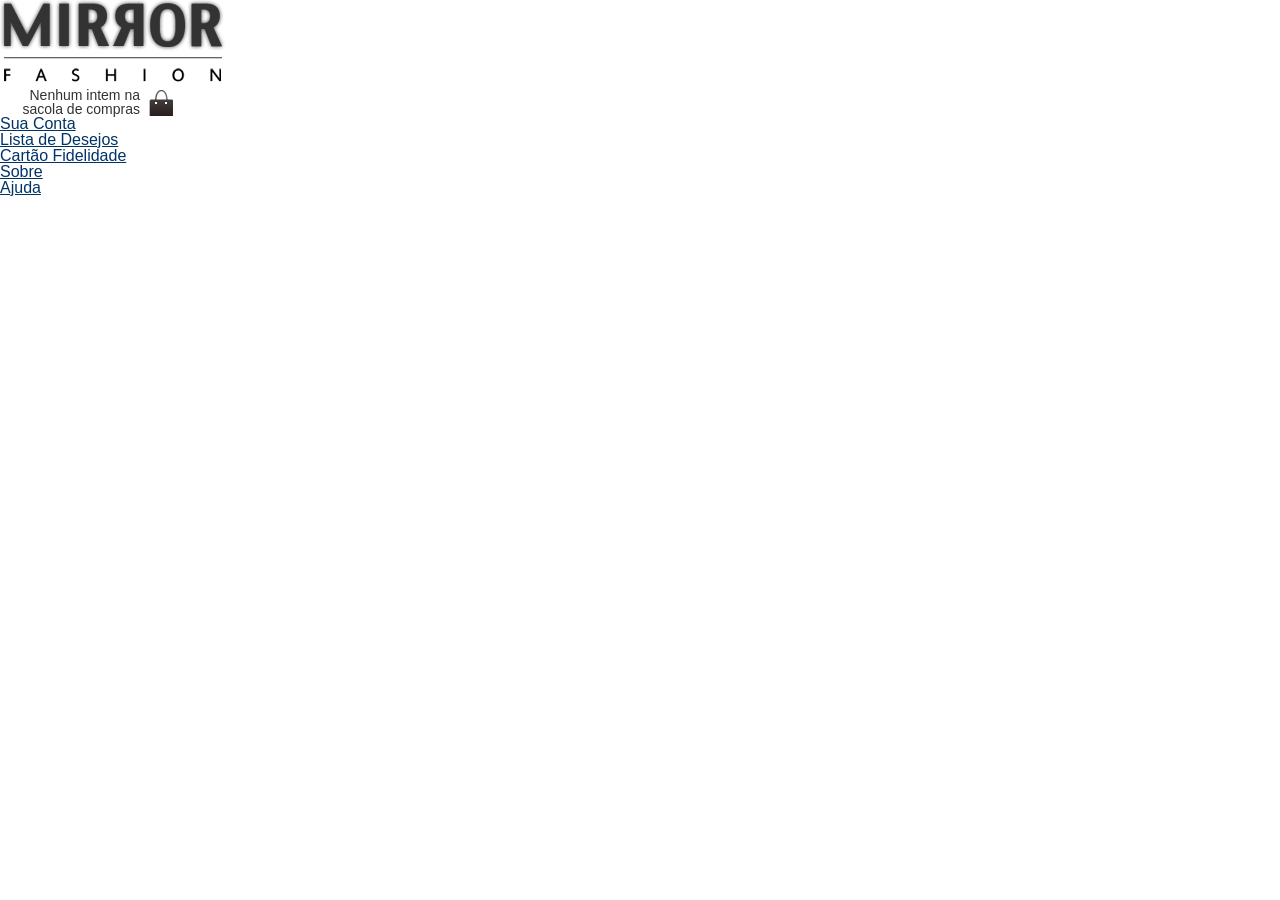
==== index.html @ 1db8a28a "1" ====
<!DOCTYPE html>
<html lang="pt-br">
<head>
    <meta charset="UTF-8">
    <meta http-equiv="X-UA-Compatible" content="IE=edge">
    <meta name="viewport" content="width=device-width, initial-scale=1.0">
    <title>Mirror Fashion</title>
    <link rel="stylesheet" href="css/reset.css">
    <link rel="stylesheet" href="css/estilos.css">
</head>
<body>
    <header>
        <h1><img src="img/logo.png" alt="Logo da Mirror Fashion"></h1>
        <p class="sacola">
            Nenhum intem na sacola de compras
        </p>

        <nav class="menu-opcoes">
            <ul>
                <li><a href="#">Sua Conta</a></li>
                <li><a href="#">Lista de Desejos</a></li>
                <li><a href="#">Cartão Fidelidade</a></li>
                <li><a href="sobre.html">Sobre</a></li>
                <li><a href="#">Ajuda</a></li>
            </ul>
        </nav>
    </header>
</body>
</html>
---- css/estilos.css ----
.sacola{
    background-image: url(../img/sacola.png);
    background-repeat: no-repeat;
    background-position: top right;

    font-size: 14px;
    padding-right: 35px;
    text-align: right;
    width: 140px;
}

.menu-opcpes ul {
    font-size: 15px;
}

.menu-opcoes a {
    color: #003366;
}

body {
    color: #333333;
    font-family: "Lucida Sans Unicode", "Lucida Grande", sans-serif;
}
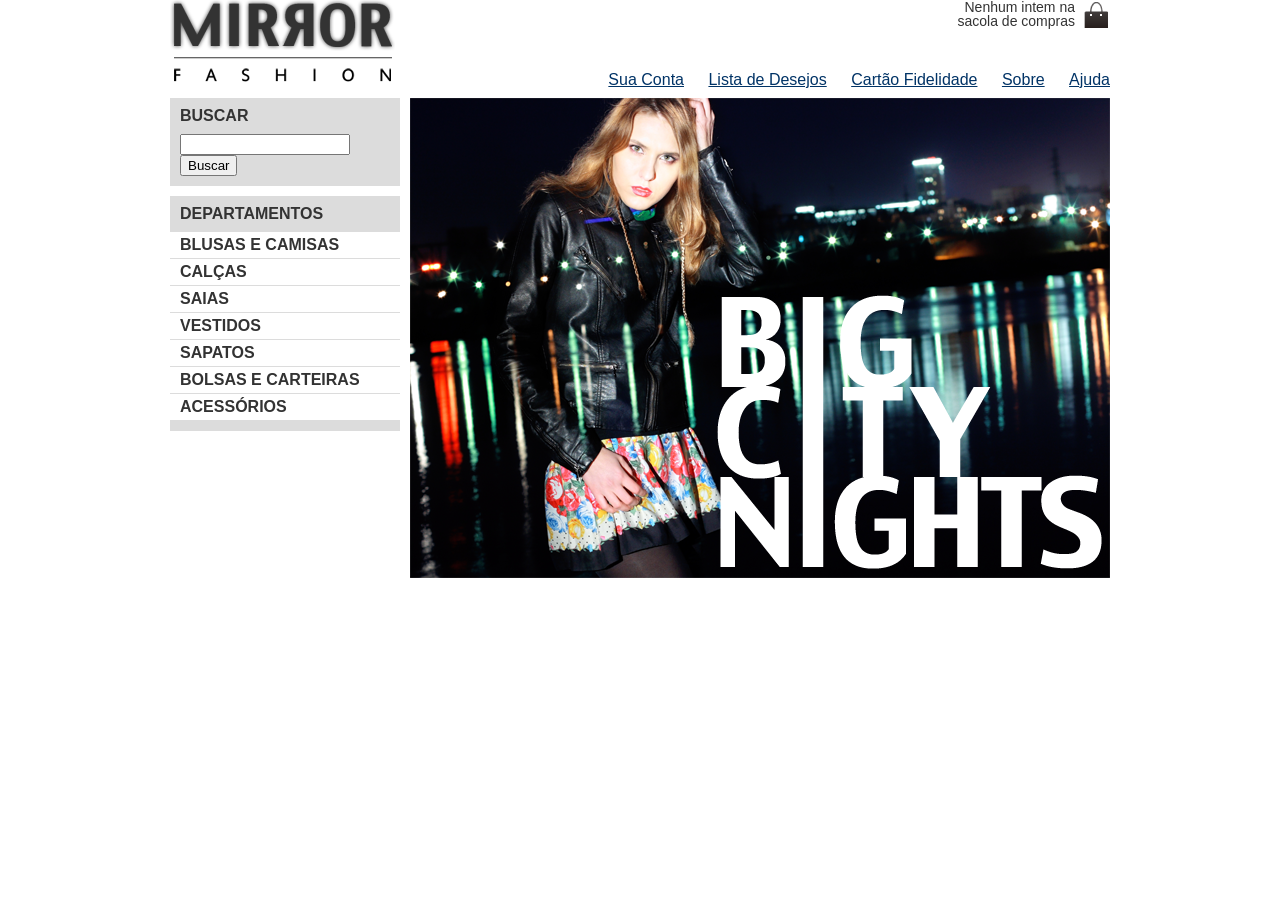
==== commit 121452ad: "#" ====
--- a/index.html
+++ b/index.html
@@ -9,7 +9,7 @@
     <link rel="stylesheet" href="css/estilos.css">
 </head>
 <body>
-    <header>
+    <header class="container">
         <h1><img src="img/logo.png" alt="Logo da Mirror Fashion"></h1>
         <p class="sacola">
             Nenhum intem na sacola de compras
@@ -25,5 +25,46 @@
             </ul>
         </nav>
     </header>
+<div class="container destaque">
+
+    <section class="busca">
+        <h2>Buscar</h2>
+            
+        
+            <form>
+                <input type="search">
+                <button>Buscar</button>
+            </form>
+    </section>
+    <!--Fim do buscar-->
+    <section class="menu-departamentos">
+        <h2>Departamentos</h2>
+        <nav>
+            <ul>
+                <li><a href="#">Blusas e Camisas</a></li>
+                <li><a href="#">Calças</a></li>
+                <li><a href="#">Saias</a></li>
+                <li><a href="#">Vestidos</a></li>
+                <li><a href="#">Sapatos</a></li>
+                <li><a href="#">Bolsas e Carteiras</a></li>
+                <li><a href="#">Acessórios</a></li>
+            </ul>
+        </nav>
+    </section>
+    <!--Fim do departamento-->
+    <section class="banner-destaque">
+        <figure>
+            <img src="img/destaque-home.png" alt="Promoção: Big City Night">
+        </figure>
+    </section>
+    <!--Fim do destaque-->
+</div>
+
+<div class="conatiner paineis">
+    
+</div>
+
+
+
 </body>
 </html>
--- a/css/estilos.css
+++ b/css/estilos.css
@@ -22,3 +22,80 @@
     font-family: "Lucida Sans Unicode", "Lucida Grande", sans-serif;
 }
 
+.container {
+    margin: 0 auto;
+    width: 940px;
+}
+
+header {
+position: relative;
+}
+
+.menu-opcoes {
+    position: absolute;
+    bottom: 0;
+    right: 0;
+}
+
+.sacola {
+    position: absolute;
+    top: 0;
+    right: 0;
+}
+
+.menu-opcoes ul li {
+    display: inline;
+    margin-left: 20px;
+}
+
+.sacola { 
+    padding-top: 0px;
+}
+.busca,
+.menu-departamentos {
+    background-color: #dcdcdc;
+    font-weight: bold;
+    text-transform: uppercase;
+
+    margin-right: 10px;
+    width: 230px;
+}
+
+.busca h2,
+.busca form,
+.menu-departamentos h2 {
+    margin: 10px;
+}
+
+.menu-departamentos li {
+    background-color: white;
+    margin-bottom: 1px;
+    padding: 5px 10px;
+}
+
+.menu-departamentos a {
+    color: #333333;
+    text-decoration: none;
+}
+
+.busca input[type=search] {
+    width: 170px;
+}
+
+.busca,
+.menu-departamentos {
+    float: left;
+}
+
+.menu-departamentos {
+    clear: left;
+}
+
+.destaque {
+    margin-top: 10px;
+}
+
+.menu-departamentos {
+    margin-top: 10px;
+    padding-bottom: 10px;
+}
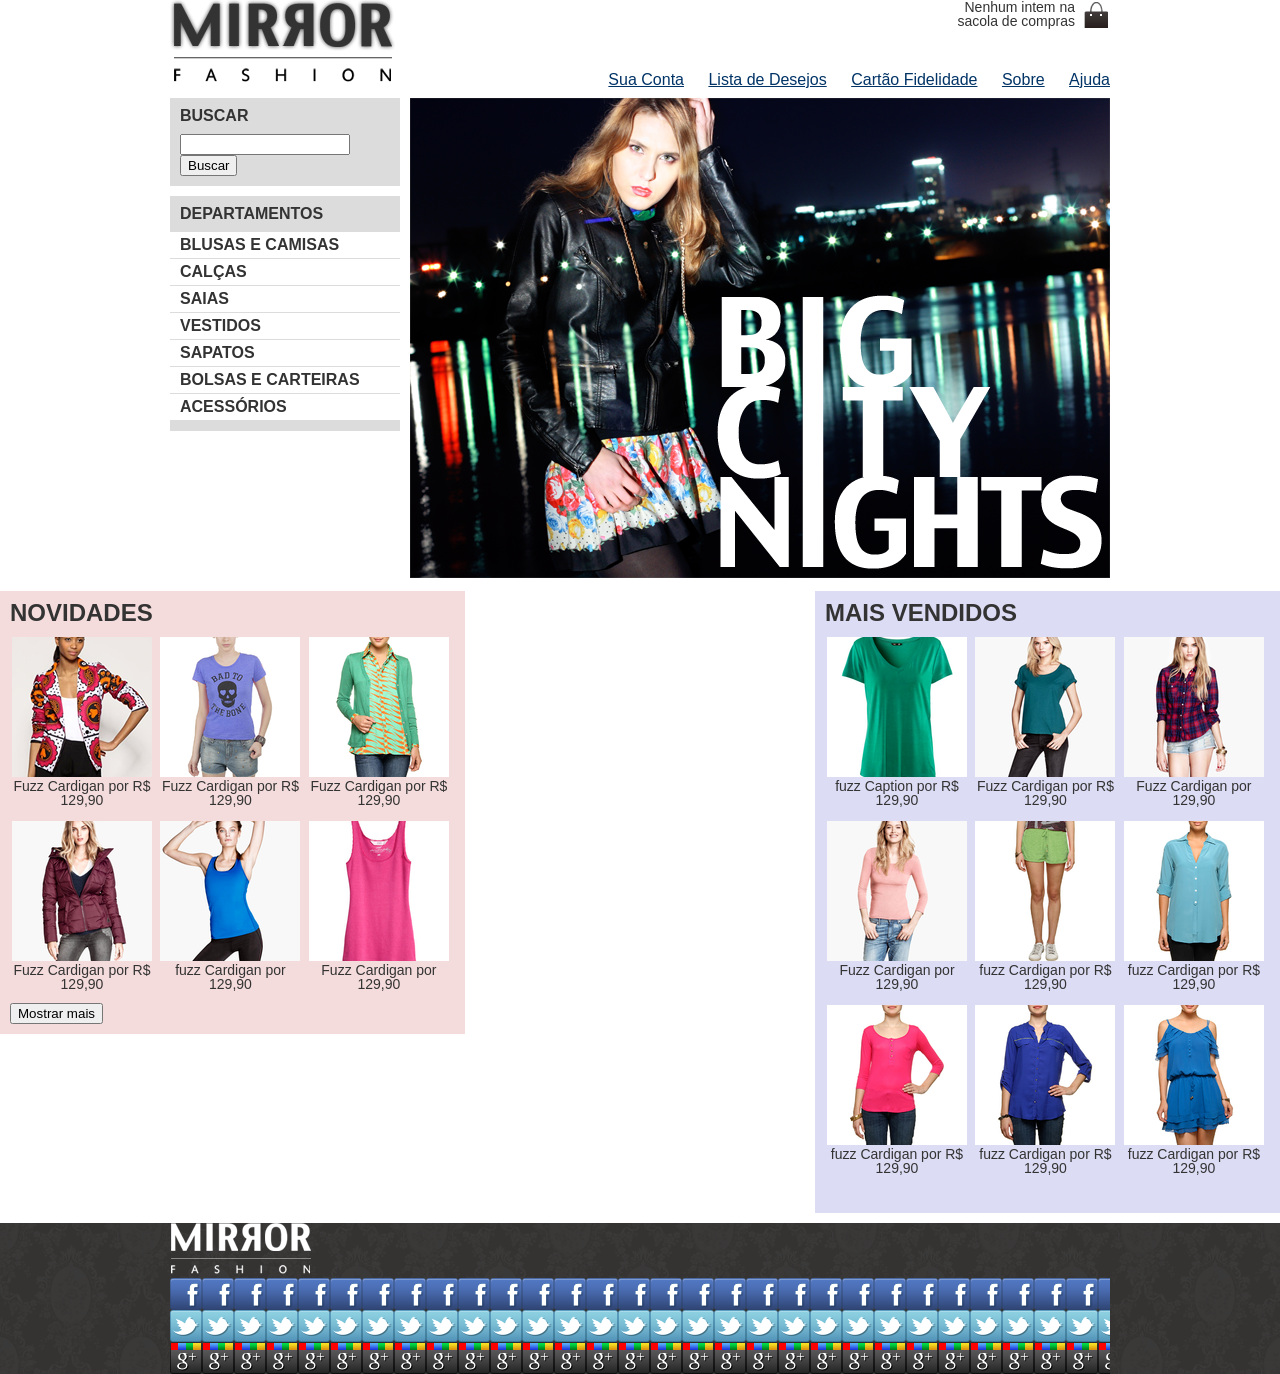
==== commit 20c40f75: "a" ====
--- a/index.html
+++ b/index.html
@@ -61,8 +61,167 @@
 </div>
 
 <div class="conatiner paineis">
-    
+    <section class="painel novidades">
+        <h2>Novidades</h2>
+        <ol>
+            <!--1-->
+            <li>
+                <a href="produto.html">
+                    <figure>
+                        <img src="img/produtos/miniatura1.png" alt="miniatura1">
+                        <figcaption>Fuzz Cardigan por R$ 129,90</figcaption>
+                    </figure>
+                </a>
+            </li>
+            <!--2-->
+            <li>
+            <a href="produto2.html">
+                <figure>
+                    <img src="img/produtos/miniatura2.png" alt="miniatura2">
+                    <figcaption>Fuzz Cardigan por R$ 129,90</figcaption>
+                </figure>
+            </a>
+            </li>
+            <!--3-->
+            <li>
+            <a href="produto3.html">
+                <figure>
+                    <img src="img/produtos/miniatura3.png" alt="miniatura3">
+                    <figcaption>Fuzz Cardigan por R$ 129,90</figcaption>
+                </figure>
+            </a>
+            </li>
+            <!--4-->
+            <li>
+            <a href="produto4.html">
+                <figure>
+                    <img src="img/produtos/miniatura4.png" alt="miniatura4">
+                    <figcaption>Fuzz Cardigan por R$ 129,90</figcaption>
+                </figure>
+            </a>
+            </li>
+            <!--5-->
+            <li>
+            <a href="produto5.html">
+                <figure>
+                    <img src="img/produtos/miniatura5.png" alt="miniatura5">
+                    <figcaption>fuzz Cardigan por 129,90</figcaption>
+                </figure>
+            </a>
+            </li>
+            <!--6-->
+            <li>
+            <a href="produto6.html">
+                <figure>
+                    <img src="img/produtos/miniatura6.png" alt="miniatura6">
+                    <figcaption>Fuzz Cardigan por 129,90</figcaption>
+                </figure>
+            </a>
+            </li>
+
+        <button type="button">Mostrar mais</button>
+    </section>
+
+<section class="painel mais-vendidos">
+    <h2>Mais Vendidos</h2>
+    <ol>
+        <!--1-->
+        <li>
+            <a href="produto7.html">
+                <figure>
+                    <img src="img/produtos/miniatura7.png" alt="miniatura7">
+                    <figcaption>fuzz Caption por R$ 129,90</figcaption>
+                </figure>
+            </a>
+        </li>
+        <!--2-->
+        <li>
+            <a href="produto8.html">
+                <figure>
+                <img src="img/produtos/miniatura8.png" alt="miniatura9">
+                <figcaption>Fuzz Cardigan por R$ 129,90</figcaption>
+                </figure>
+            </a>
+        </li>
+        <!--3-->
+        <li>
+            <a href="produto9.html">
+                <figure>
+                    <img src="img/produtos/miniatura9.png" alt="miniatura9">
+                    <figcaption>Fuzz Cardigan por 129,90</figcaption>
+                </figure>
+            </a>
+        </li>
+        <!--4-->
+        <li>
+            <a href="produto10.html">
+                <figure>
+                <img src="img/produtos/miniatura10.png" alt="miniatura10">
+                <figcaption>Fuzz Cardigan por 129,90</figcaption>
+                </figure>
+            </a>
+        </li>
+        <!--5-->
+          <li>
+                    <a href="produto11.html">
+                        <figure>
+                            <img src="img/produtos/miniatura11.png" alt="miniatura11">
+                            <figcaption>fuzz Cardigan por R$ 129,90</figcaption>
+                        </figure>
+                    </a>
+                </li>
+                <!--6-->
+
+                <li>
+                    <a href="produto12.html">
+                        <figure>
+                            <img src="img/produtos/miniatura12.png" alt="miniatura12">
+                            <figcaption>fuzz Cardigan por R$ 129,90</figcaption>
+                        </figure>
+                    </a>
+                </li>
+
+                <!--MAIS SEIS PRODUTOS AQUI!!!-->
+
+                <li>
+                    <a href="produto13.html">
+                        <figure>
+                            <img src="img/produtos/miniatura13.png" alt="miniatura13">
+                            <figcaption>fuzz Cardigan por R$ 129,90</figcaption>
+                        </figure>
+                    </a>
+                </li>
+                <li>
+                    <a href="produto14.html">
+                        <figure>
+                            <img src="img/produtos/miniatura14.png" alt="miniatura14">
+                            <figcaption>fuzz Cardigan por R$ 129,90</figcaption>
+                        </figure>
+                    </a>
+                </li>
+                <li>
+                    <a href="produto15.html">
+                        <figure>
+                            <img src="img/produtos/miniatura15.png" alt="miniatura15">
+                            <figcaption>fuzz Cardigan por R$ 129,90</figcaption>
+                        </figure>
+                    </a>
+                </li>
+                <li>
+    </ol>
+</section>
 </div>
+<footer>
+    <div class="container">
+        <img src="img/logo-rodape.png" alt="Logo da Mirror Fashion">
+
+        
+    <ul class="social">
+        <li><a href="http://facebook.com/mirrorFashion">Facebook</a></li>
+        <li><a href="http://twitter.com/mirrorfashion">Twitter</a></li>
+        <li><a href="http://plus.google.com/mirrorfashion">Google+</a></li>
+    </ul>
+</footer>
 
 
 
--- a/css/estilos.css
+++ b/css/estilos.css
@@ -99,3 +99,78 @@
     margin-top: 10px;
     padding-bottom: 10px;
 }
+
+.painel {
+    margin: 10px 0;
+    padding: 10px;
+    width: 445px;
+}
+
+.novidades {
+    float: left;
+}
+
+.mais-vendidos {
+    float: right;
+}
+
+.painel li {
+    display: inline-block;
+    vertical-align: top;
+    width: 140px;
+
+    margin: 2px;
+    padding-bottom: 10px;
+}
+
+.painel h2 {
+    font-size: 24px;
+    font-weight: bold;
+    text-transform: uppercase;
+
+    margin-bottom: 10px;
+}
+
+.painel a {
+    color: #333;
+    font-size: 14px;
+    text-align: center;
+    text-decoration: none;
+}
+
+.novidades {
+    background-color: #f5dcdc;
+}
+
+.mais-vendidos {
+    background-color: #dcdcf5;
+}
+
+
+footer {
+    background-image: url(../img/fundo-rodape.png);
+}
+
+.social a {
+    height: 32px;
+    width: 32;
+
+    display: block;
+    text-indent: -9999px;
+}
+
+.social a[href*="facebook.com"] {
+    background-image: url(../img/facebook.png);
+}
+
+.social a[href*="twitter.com"] {
+    background-image: url(../img/twitter.png);
+}
+
+.social a[href*="plus.google.com"] {
+    background-image: url(../img/googleplus.png);
+}
+
+footer {
+    clear: both;
+}
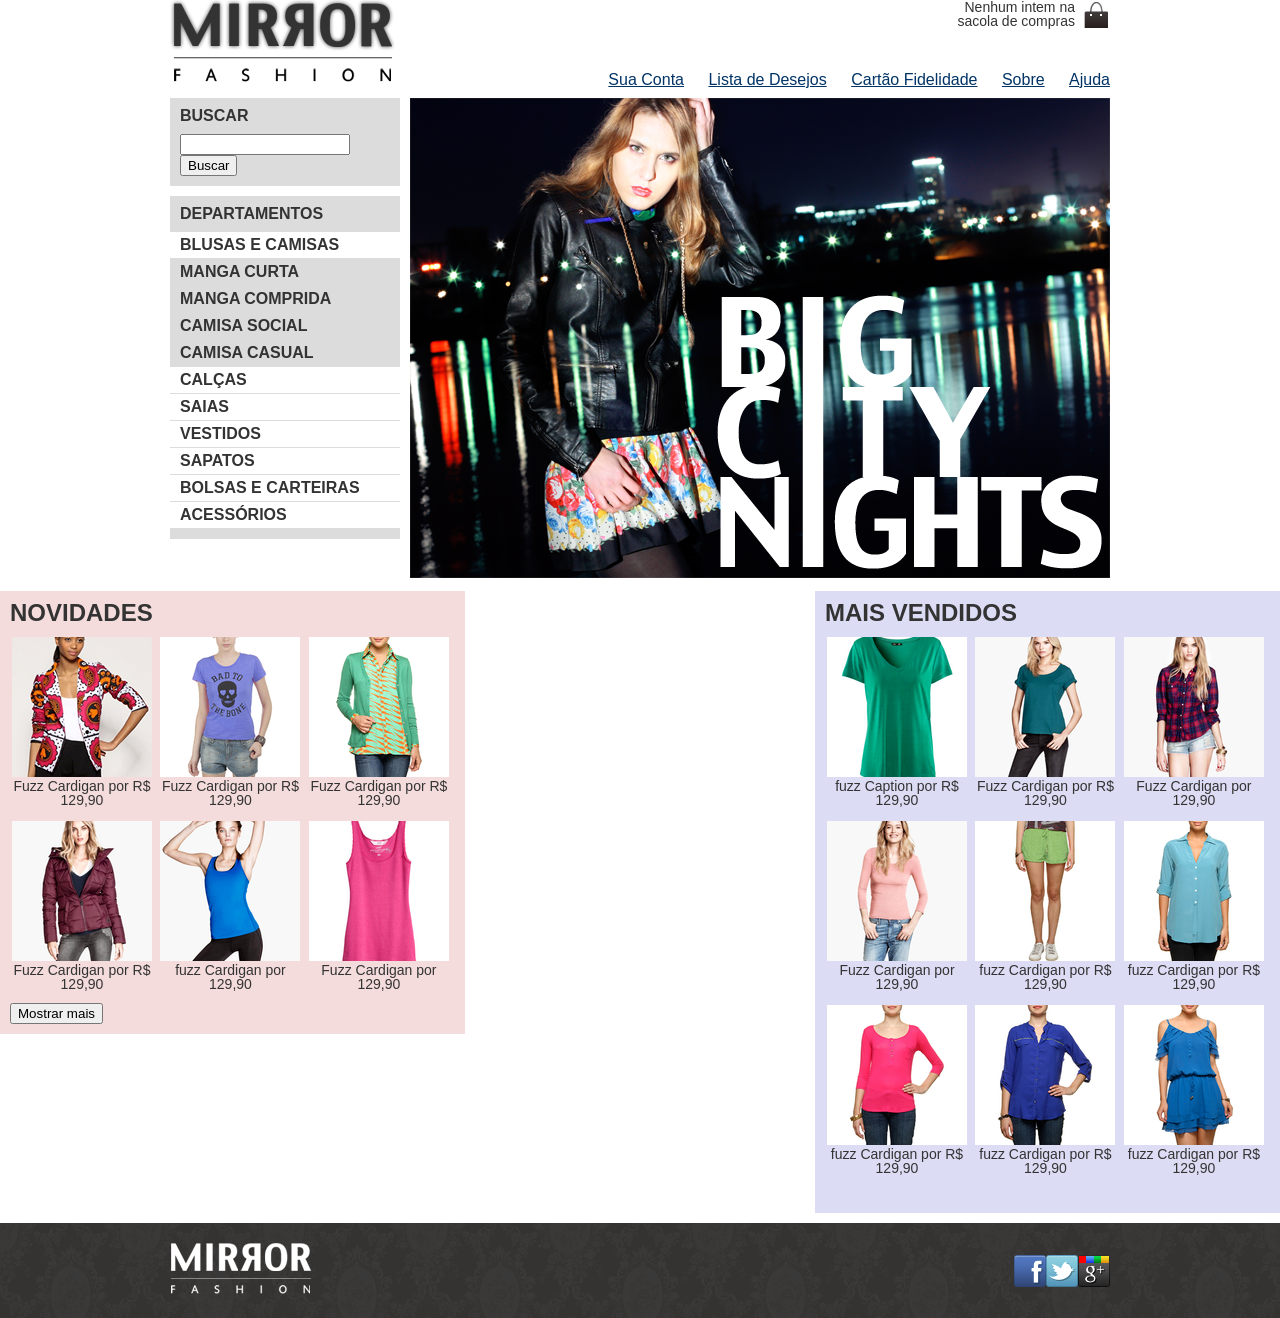
==== commit 2b0d01f2: "refazer o sobre.css" ====
--- a/index.html
+++ b/index.html
@@ -41,7 +41,15 @@
         <h2>Departamentos</h2>
         <nav>
             <ul>
-                <li><a href="#">Blusas e Camisas</a></li>
+                <li>
+                    <a href="#">Blusas e Camisas</a></li>
+                <ul>
+                    <li><a href="#">Manga curta</a></li>
+                    <li><a href="#">Manga comprida</a></li>
+                    <li><a href="#">Camisa social</a></li>
+                    <li><a href="#">Camisa casual</a></li>
+                </ul>
+                </li>
                 <li><a href="#">Calças</a></li>
                 <li><a href="#">Saias</a></li>
                 <li><a href="#">Vestidos</a></li>
--- a/css/estilos.css
+++ b/css/estilos.css
@@ -149,11 +149,28 @@
 
 footer {
     background-image: url(../img/fundo-rodape.png);
+    clear: both;
+    padding: 20px 0;
+}
+
+footer .container {
+    position: relative;
+}
+
+.social {
+    position: absolute;
+    top: 12px;
+    right: 0;
+}
+
+.social li {
+    float: left;
+    margin-left: 25;
 }
 
 .social a {
     height: 32px;
-    width: 32;
+    width: 32px;
 
     display: block;
     text-indent: -9999px;
@@ -171,6 +188,23 @@
     background-image: url(../img/googleplus.png);
 }
 
-footer {
-    clear: both;
-}+.menu-opções a:hover {
+    color: #007dc6;
+}
+
+.menu-opcoes a:active {
+    color: #867dc6;
+}
+
+.menu-departamentos li ul {
+    display: none;
+}
+
+.menu-departamentos li:hover ul {
+    display: block;
+}
+
+.menu-departamentos ul ul li {
+    background-color: #dcdcdc;
+}
+
